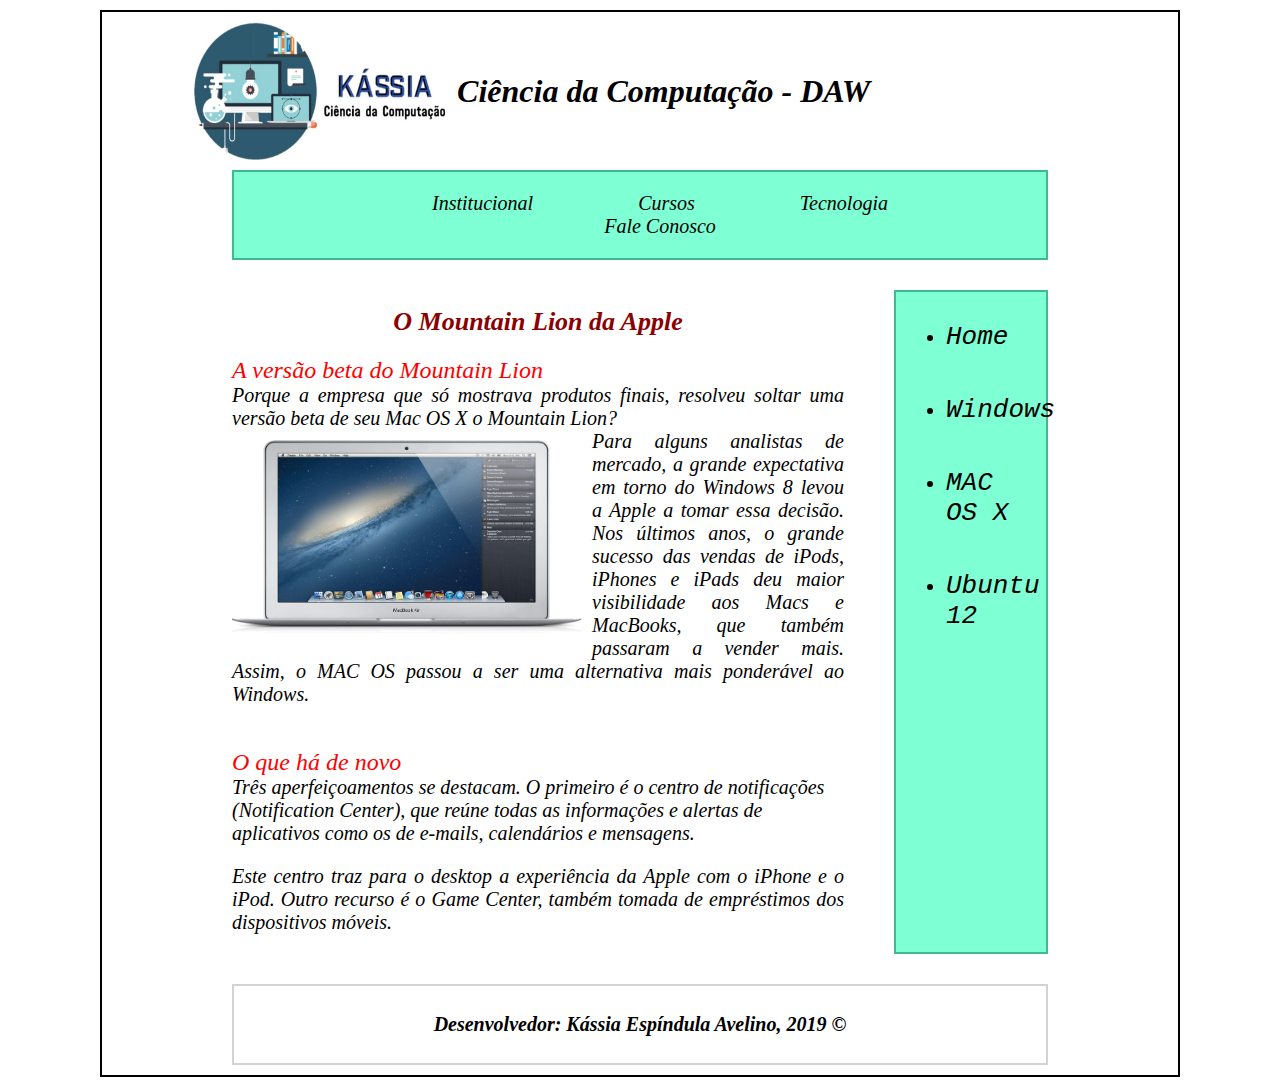
==== Pag_MacOS.html @ eac5c841 "Add files via upload" ====
<!DOCTYPE html>
<html>
    <head>
        <meta charset="utf-8">
        <meta name="author" content="Kássia Espíndula Avelino RA: N42829-5">
        <meta name="description" content="TP-08">
        <title>MAC OS X</title>
        <link rel="stylesheet" href="estrutura.css">
    </head>

<body>
    <div id="allpage">
        <div id="header">
            <img class="logo" src="final2.jpg" width="200" height="150">
            <p class="curso">Ciência da Computação - DAW</p>
        </div>

        <div id="menu">
            <ul>
                <li>Institucional</li>
                <li>Cursos</li>
                <li>Tecnologia</li>
                <li>Fale Conosco</li>
            </ul>
        </div>

        <div id="conteudo-coluna">
            <div id="conteudo">
                <h1>O Mountain Lion da Apple</h1>

                <p><n>A versão beta do Mountain Lion</n><br>
                Porque a empresa que só mostrava produtos finais, resolveu soltar uma versão
                beta de seu Mac OS X o Mountain Lion?

                <img class="img-mac" src="mac.jpg" width="350" height="200"> <br>
                
                Para alguns analistas de mercado, a grande expectativa em torno do Windows 8 levou a Apple a tomar essa decisão.
                Nos últimos anos, o grande sucesso das vendas de iPods, iPhones e iPads deu maior visibilidade aos Macs e MacBooks,
                que também passaram a vender mais. Assim, o MAC OS passou a ser uma alternativa mais ponderável ao Windows.</p>
                    <br>
                <n>O que há de novo</n><br>
                Três aperfeiçoamentos se destacam. O primeiro é o centro de notificações (Notification Center), que reúne todas as
                informações e alertas de aplicativos como os de e-mails, calendários e mensagens.
                    <br>
                <p>Este centro traz para o desktop a experiência da Apple com o iPhone e o iPod. Outro recurso é o Game Center,
                também tomada de empréstimos dos dispositivos móveis.</p>
            </div>

            <div id="coluna">
                <ul>
                    <li><a href="index.html">Home</a></li>
                        <br>
                    <li><a href="Pag_Win.html">Windows</a></li>
                        <br>
                    <li><a href="Pag_MacOS.html">MAC OS X</a></li>
                        <br>
                    <li><a href="Pag_Ubuntu.html">Ubuntu 12</a></li>
            
                </ul>
            </div>
        </div>

        <div id="footer">
            <footer>
                <h4>Desenvolvedor: Kássia Espíndula Avelino, 2019 &#169;</h4>
            </footer>
        </div> 
    </div>
</body>
</html>
---- estrutura.css ----
body {
    border: 2px solid;
    margin: 10px 100px;
    padding: 0 30px;
    font-style: italic;
    font-size: 20px;
    
}


#header { /*logo com o nome do curso e matéria*/
    display: grid;
    grid-template-columns: 30% 70%;
    margin: 0 5%;
    align-items: center;
}

.logo {
    width: 270px;
    height: 150px;
    padding: 4px;
    margin-left: auto;
    margin-right: auto;
}

#menu { /*menu horizontal*/
    background-color: aquamarine;
    border: 2px solid rgb(62, 185, 144);
    text-align: center;
    margin: 0 100px;

}

#menu ul li {
    display: inline-flex;
    list-style: none;
    padding: 0 50px;
    text-decoration: none;
    color: black;
    font-family: 'Times New Roman', Times, serif;
    text-align: center;
}

/* #menu a {
    color: black;
    text-decoration: none;
    display: inline;
    cursor: pointer;
    text-transform: uppercase;
    font-size: 14px;
    font-weight: 700;
    letter-spacing: 0.2em;
} */

#conteudo-coluna { /*div que junta a parte do conteúdo com a coluna lateral*/
    display: grid;
    grid-template-columns: 75% 25%;
    margin: 30px 100px;
}

#coluna {
    background-color: aquamarine;
    border: 2px solid rgb(62, 185, 144);
    margin-left: 50px;
    padding: 10px;
}

#coluna ul li{
    margin: 10px 0;
}

#coluna a {
    text-decoration: none;
    color: black;
    font-family: 'Courier New', Courier, monospace;
    font-size: 26px;
}

#coluna a:hover {
    background-color: rgb(62, 185, 144);
    border-bottom: 1px solid;
}

n{
    font-size: 24px;
    color: red;
}

p {
    text-align: justify;
}

.curso {
    font-size: 24pt;
    font-weight: 600;
}

footer{ /*rodapé da página*/
    text-align: center;
    border: 2px solid lightgray;
    margin: 0 100px;
    margin-bottom: 10px;    
}

h1{
    font-size: 26px;
    text-align: center; 
    color: darkred;
}

.img-win{
    float: right;
    margin-left: 10px;
    
    padding-top: 2px;
}

.img-mac {
    float: left;
    margin-top: 10px;
    margin-right: 10px;
}

.img-ubuntu {
    float: right;
    margin-left: 10px;
    padding-top: 2px;
}
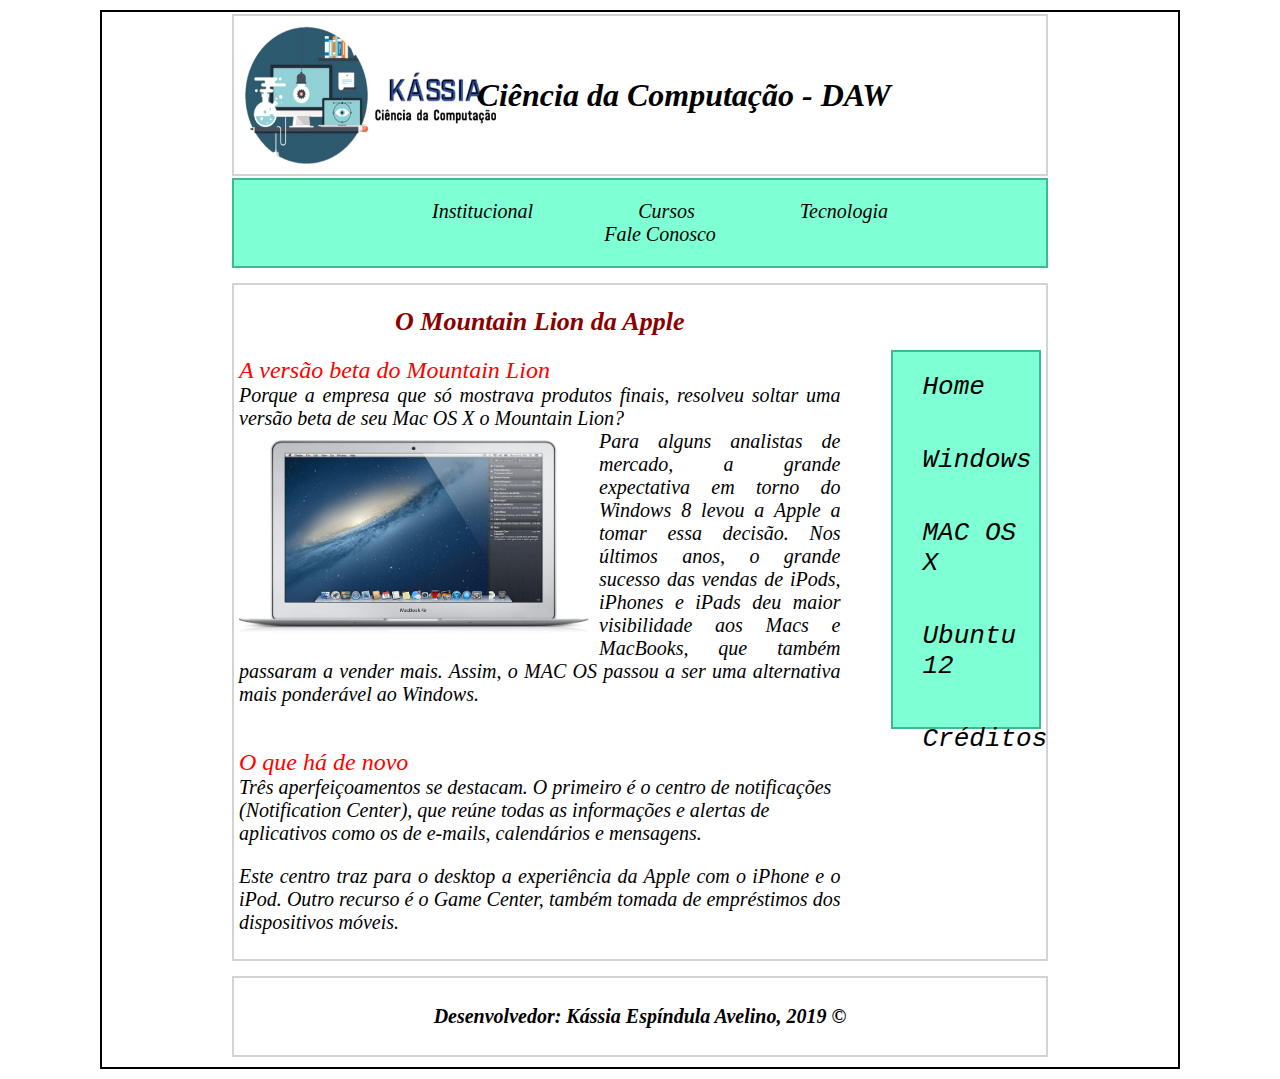
==== commit 3cbdd927: "Add files via upload" ====
--- a/Pag_MacOS.html
+++ b/Pag_MacOS.html
@@ -55,6 +55,8 @@
                     <li><a href="Pag_MacOS.html">MAC OS X</a></li>
                         <br>
                     <li><a href="Pag_Ubuntu.html">Ubuntu 12</a></li>
+                        <br>
+                    <li><a href="creditos.html">Créditos</a></li>
             
                 </ul>
             </div>
--- a/estrutura.css
+++ b/estrutura.css
@@ -3,8 +3,7 @@
     margin: 10px 100px;
     padding: 0 30px;
     font-style: italic;
-    font-size: 20px;
-    
+    font-size: 20px;    
 }
 
 
@@ -13,6 +12,8 @@
     grid-template-columns: 30% 70%;
     margin: 0 5%;
     align-items: center;
+    border: 2px solid lightgray; 
+    margin: 2px 100px;
 }
 
 .logo {
@@ -55,18 +56,27 @@
 #conteudo-coluna { /*div que junta a parte do conteúdo com a coluna lateral*/
     display: grid;
     grid-template-columns: 75% 25%;
-    margin: 30px 100px;
+    margin: 15px 100px;
+    border: 2px solid lightgray; 
+    padding: 5px;
 }
 
 #coluna {
     background-color: aquamarine;
     border: 2px solid rgb(62, 185, 144);
     margin-left: 50px;
-    padding: 10px;
+    margin-top: 60px;
+    height: 375px;
+}
+
+#coluna ul {
+    padding-inline-start: 30px;
 }
 
 #coluna ul li{
     margin: 10px 0;
+    list-style: none;
+    
 }
 
 #coluna a {
@@ -111,7 +121,6 @@
 .img-win{
     float: right;
     margin-left: 10px;
-    
     padding-top: 2px;
 }
 
@@ -125,4 +134,27 @@
     float: right;
     margin-left: 10px;
     padding-top: 2px;
-}+}
+
+.curriculo {
+    padding-left: 20px;
+}
+
+.dev {
+    float: left;
+    transform: rotate(90deg);
+    margin-top: 30px;
+    margin-bottom: 100%;
+    padding: 10px;
+    padding-bottom: all;
+    background-color: bisque;
+}
+
+.dados ul {
+    list-style: none;
+}
+
+.main {
+    text-align: center;
+    font-weight: 900;
+}
